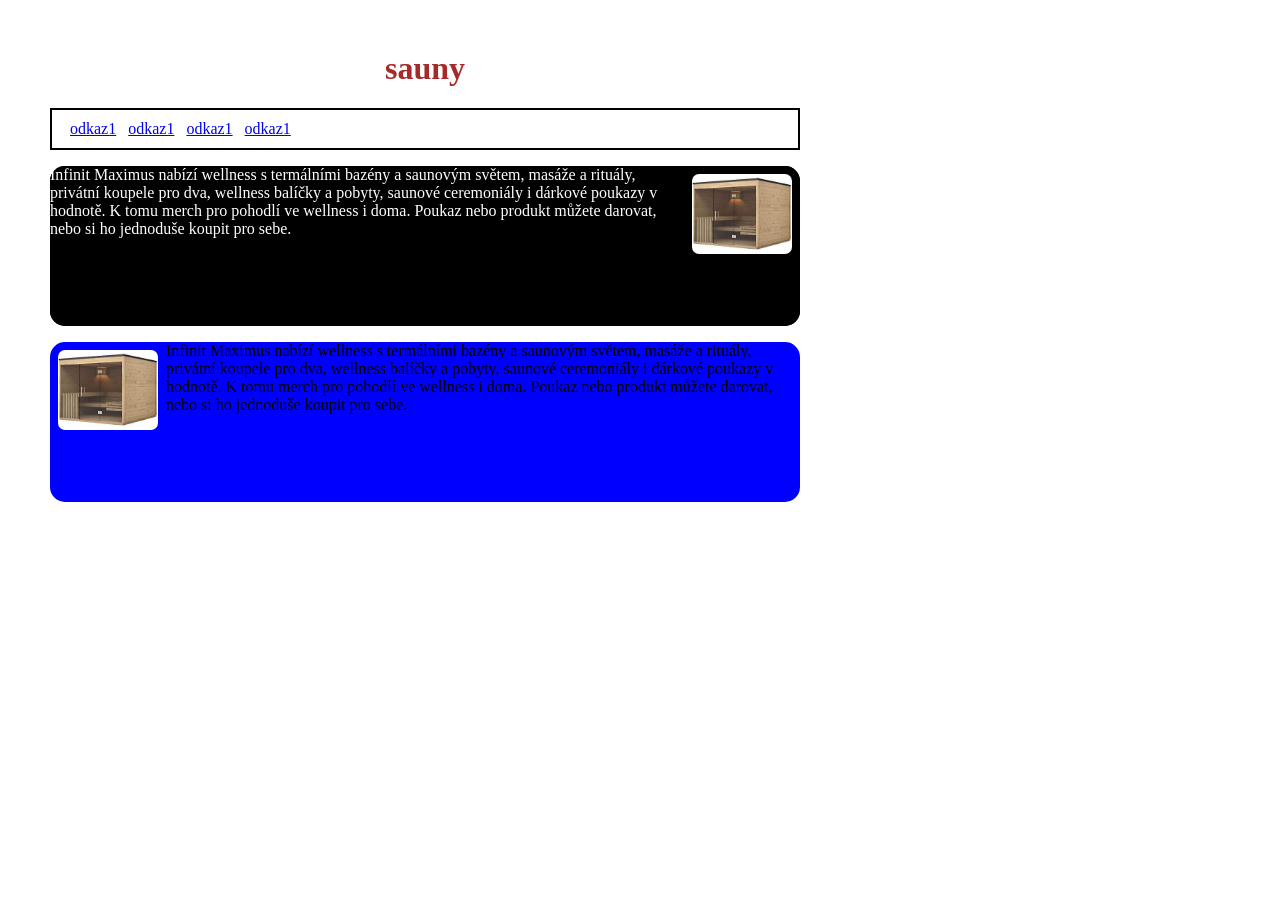
==== index.html @ 68cf37d8 "Add files via upload" ====
<!DOCTYPE html>
<html lang="cz">
<head>
    <meta charset="UTF-8">
    <meta name="viewport" content="width=device-width, initial-scale=1.0">
    <title>ne prvni web</title>
    <link rel="stylesheet" href="styles.css">
</head>
<body>
    <h1 id="nazev">sauny</h1>
<div id="nav">
    <a class="nav-a" href="index.html">odkaz1</a>
    <a class="nav-a" href="index.html">odkaz1</a>
    <a class="nav-a" href="index.html">odkaz1</a>
    <a class="nav-a" href="index.html">odkaz1</a>

    



</div>



    
    <div class="cerny">
        <img class="vpravo" src="sauna.jpg" alt=" fotka sauny" >
    <p class="cerny"> Infinit Maximus nabízí wellness s termálními bazény a saunovým světem, masáže a rituály, privátní koupele pro dva, wellness balíčky a pobyty, saunové ceremoniály i dárkové poukazy v hodnotě. K tomu merch pro pohodlí ve wellness i doma. Poukaz nebo produkt můžete darovat, nebo si ho jednoduše koupit pro sebe.</p>
</div>



<div>
    <img class="vlevo" src="sauna.jpg" alt=" fotka sauny" >
    <p class="jina"> Infinit Maximus nabízí wellness s termálními bazény a saunovým světem, masáže a rituály, privátní koupele pro dva, wellness balíčky a pobyty, saunové ceremoniály i dárkové poukazy v hodnotě. K tomu merch pro pohodlí ve wellness i doma. Poukaz nebo produkt můžete darovat, nebo si ho jednoduše koupit pro sebe.</p>
</div>

</body>
</html>
---- styles.css ----
body {
    max-width: 750px;
    margin: 50px;
}

.cerny {
   
    background-color: black;
 color: white;
 border-radius: 15px;
 height: 160px; 
 
}

.jina {
   
    background-color: blue;
 color: black ;
 border-radius: 15px;
 height: 160px; 
 
}

p{
    padding: auto;
}
.vpravo{
    float:right;
    width:100px; 
    padding:8px; 

}

.vlevo{
    float:left;
    width:100px; 
    padding:8px; 

}
img{
    border-radius: 15px;
    height:80px; 
}
#nazev{
    text-align: center;
    font-family: Georgia, 'Times New Roman', Times, serif;
    color:brown; 
    
}
#nav{
    border: 2px solid black;
    padding: 10px;
}

.nav-a{
    padding-left: 8px;
}
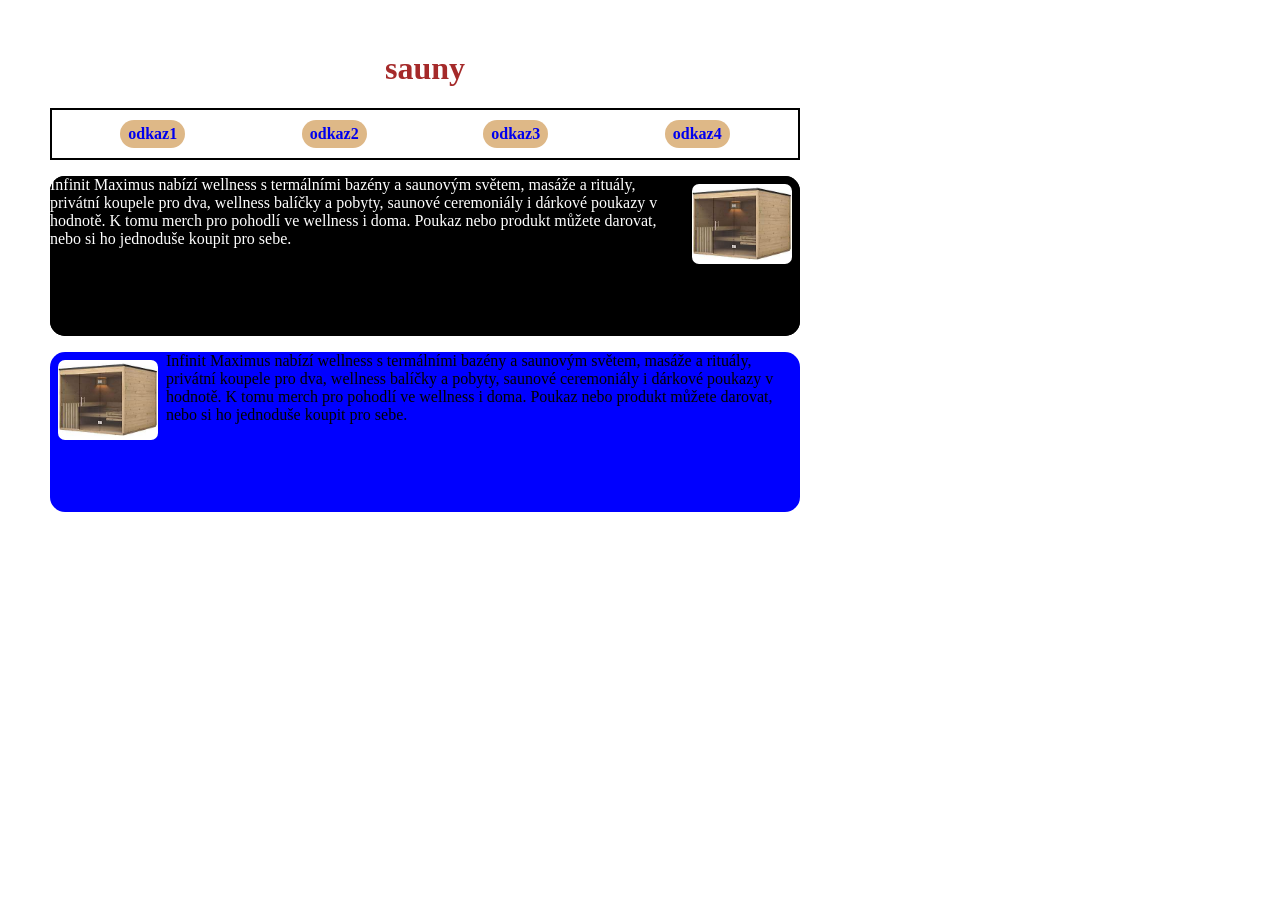
==== commit 22d0ded2: "zmeny a projekt" ====
--- a/index.html
+++ b/index.html
@@ -10,9 +10,9 @@
     <h1 id="nazev">sauny</h1>
 <div id="nav">
     <a class="nav-a" href="index.html">odkaz1</a>
-    <a class="nav-a" href="index.html">odkaz1</a>
-    <a class="nav-a" href="index.html">odkaz1</a>
-    <a class="nav-a" href="index.html">odkaz1</a>
+    <a class="nav-a" href="index.html">odkaz2</a>
+    <a class="nav-a" href="index.html">odkaz3</a>
+    <a class="nav-a" href="index.html">odkaz4</a>
 
     
 
--- a/styles.css
+++ b/styles.css
@@ -39,7 +39,8 @@
 }
 img{
     border-radius: 15px;
-    height:80px; 
+    height:80px;
+    transition: 1s; 
 }
 #nazev{
     text-align: center;
@@ -50,8 +51,26 @@
 #nav{
     border: 2px solid black;
     padding: 10px;
+    display: flex; 
+    justify-content: space-around;
+
 }
 
 .nav-a{
     padding-left: 8px;
+}
+#nav a {
+    background-color: burlywood;
+    padding: 5px 8px;
+    border-radius: 20px;
+    text-decoration: none;
+    font-weight: bolder;
+}
+#nav a:hover{
+padding: 5px 12px;    
+}
+img:hover{
+    height:106px; 
+    width:auto;
+    transition: 1s;
 }
